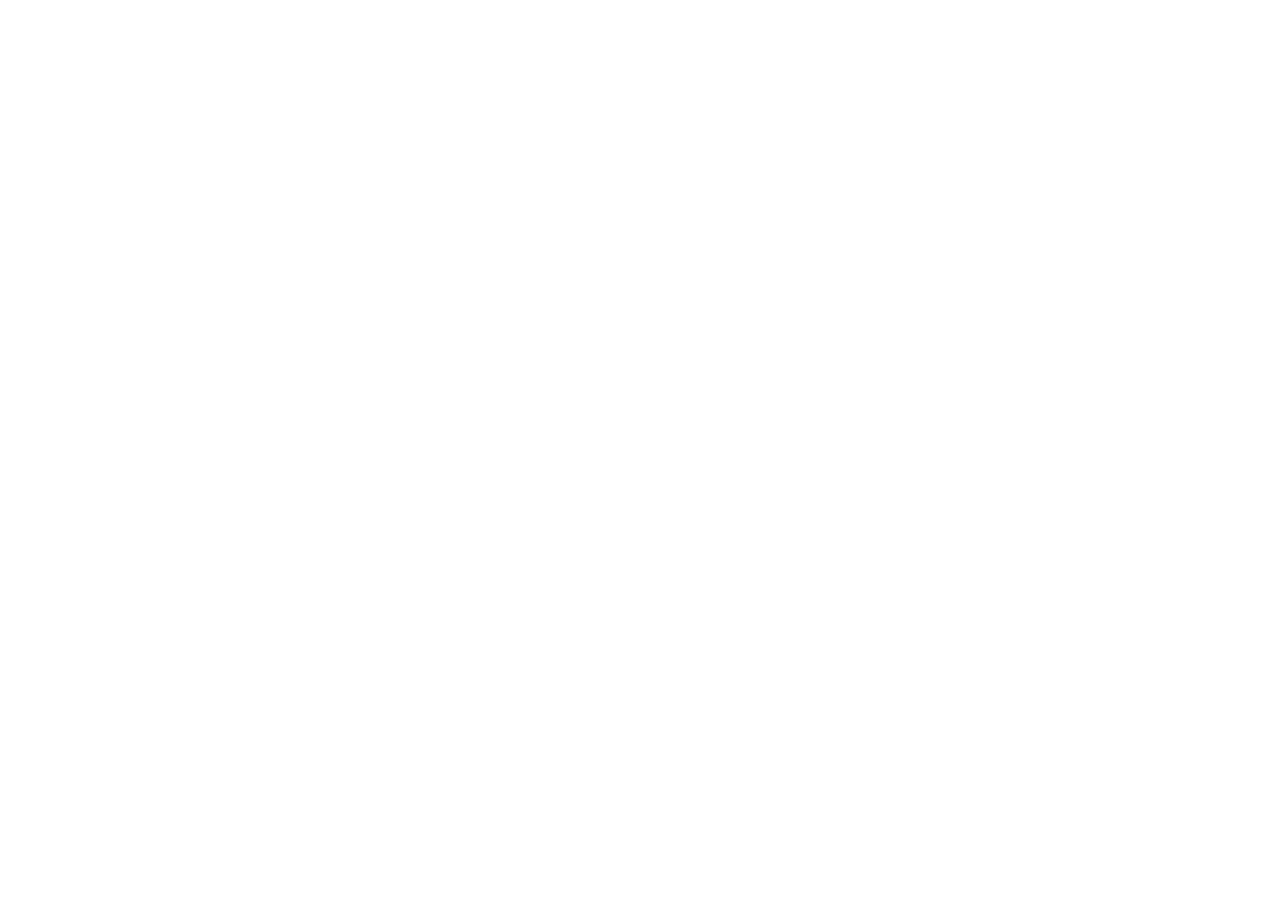
==== index.html @ 9bd0e3fd "ajout page" ====
<!DOCTYPE html>
<html lang="en">
<head>
    <meta charset="UTF-8">
    <meta name="viewport" content="width=device-width, initial-scale=1.0">
    <title>Document</title>
</head>
<body>
    
</body>
</html>
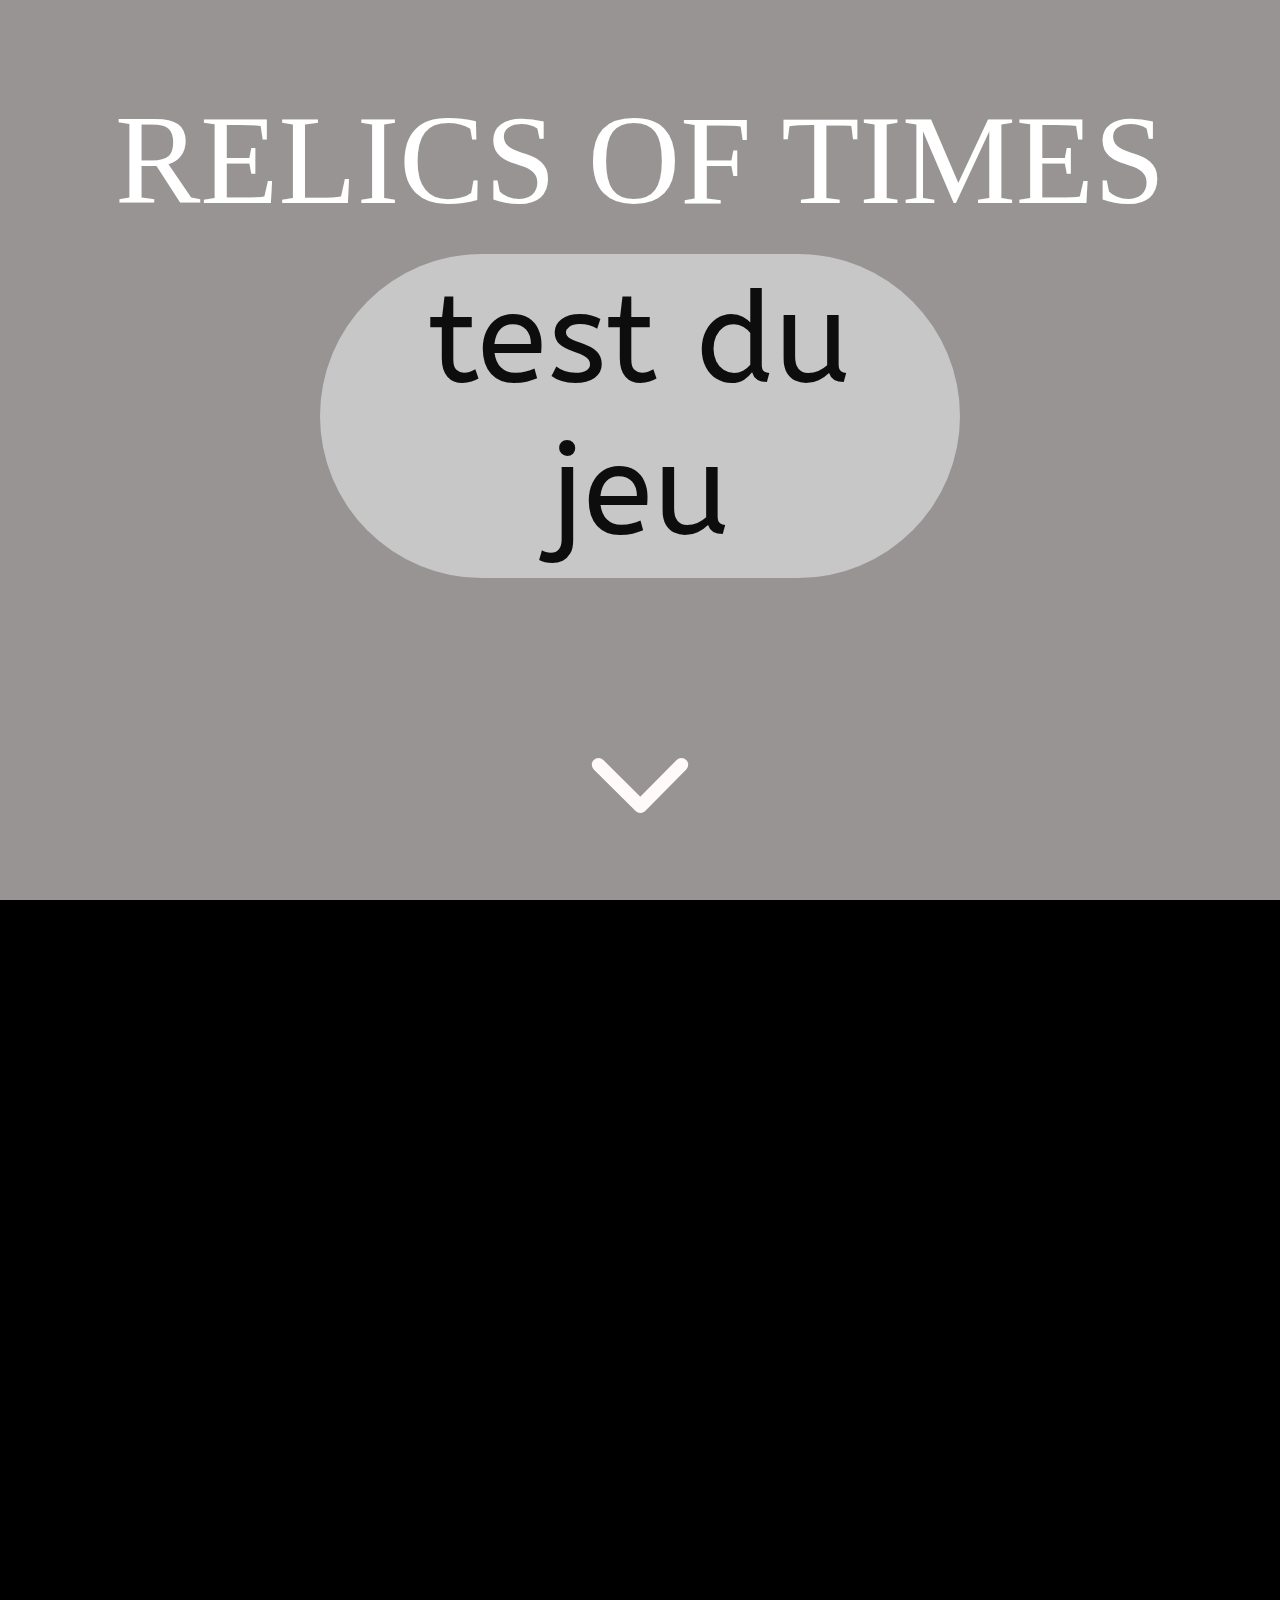
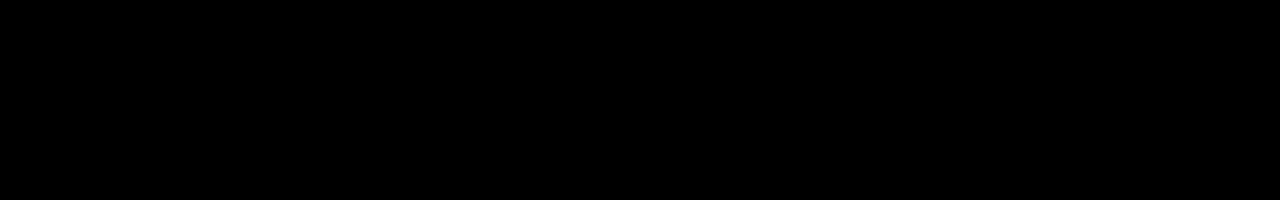
==== commit 70e6999e: "modif page home" ====
--- a/index.html
+++ b/index.html
@@ -1,11 +1,31 @@
 <!DOCTYPE html>
 <html lang="en">
+
 <head>
     <meta charset="UTF-8">
     <meta name="viewport" content="width=device-width, initial-scale=1.0">
+    <link rel="stylesheet" href="style.css">
+    <link rel="preconnect" href="https://fonts.googleapis.com">
+    <link rel="preconnect" href="https://fonts.gstatic.com" crossorigin>
+    <link href="https://fonts.googleapis.com/css2?family=ABeeZee:ital@0;1&display=swap" rel="stylesheet">
     <title>Document</title>
 </head>
+
 <body>
-    
+    <section id="home">
+        <h1>RELICS OF TIMES</h1>
+        <button id="buttonTest">test du jeu</button>
+        <img id="flecheBasPageAcce" src="images/flecheBasPageAcce.svg"
+            alt="Flèche indiquant un scrolle possible vers le bas">
+    </section>
+    <section id="productDescription">
+        <h2>THE GAME</h2>
+
+
+
+
+    </section>
+
 </body>
+
 </html>--- a/style.css
+++ b/style.css
@@ -0,0 +1,135 @@
+/***
+		The new CSS reset - version 1.7.3 (last updated 7.8.2022)
+		GitHub page: https://github.com/elad2412/the-new-css-reset
+	***/
+
+/*
+		Remove all the styles of the "User-Agent-Stylesheet", except for the 'display' property
+		- The "symbol *" part is to solve Firefox SVG sprite bug
+	 */
+*:where(:not(html, iframe, canvas, img, svg, video, audio):not(svg *, symbol *)) {
+    all: unset;
+    display: revert;
+}
+
+/* Preferred box-sizing value */
+*,
+*::before,
+*::after {
+    box-sizing: border-box;
+}
+
+/* Reapply the pointer cursor for anchor tags */
+a,
+button {
+    cursor: revert;
+}
+
+/* Remove list styles (bullets/numbers) */
+ol,
+ul,
+menu {
+    list-style: none;
+}
+
+/* For images to not be able to exceed their container */
+img {
+    max-width: 100%;
+}
+
+/* removes spacing between cells in tables */
+table {
+    border-collapse: collapse;
+}
+
+/* Safari - solving issue when using user-select:none on the  text input doesn't working */
+input,
+textarea {
+    -webkit-user-select: auto;
+}
+
+/* revert the 'white-space' property for textarea elements on Safari */
+textarea {
+    white-space: revert;
+}
+
+/* minimum style to allow to style meter element */
+meter {
+    -webkit-appearance: revert;
+    appearance: revert;
+}
+
+/* reset default text opacity of input placeholder */
+::placeholder {
+    color: unset;
+}
+
+/* fix the feature of 'hidden' attribute.
+	   display:revert; revert to element instead of attribute */
+:where([hidden]) {
+    display: none;
+}
+
+/* revert for bug in Chromium browsers
+	   - fix for the content editable attribute will work properly.
+	   - webkit-user-select: auto; added for Safari in case of using user-select:none on wrapper element*/
+:where([contenteditable]:not([contenteditable="false"])) {
+    -moz-user-modify: read-write;
+    -webkit-user-modify: read-write;
+    overflow-wrap: break-word;
+    -webkit-line-break: after-white-space;
+    -webkit-user-select: auto;
+}
+
+/* apply back the draggable feature - exist only in Chromium and Safari */
+:where([draggable="true"]) {
+    -webkit-user-drag: element;
+}
+
+
+#home {
+    display: flex;
+    flex-direction: column;
+    justify-content: center;
+    align-items: center;
+    height: 100vh;
+    width: 100vw;
+    background-color: #999494;
+}
+
+h1 {
+    font-size: 128px;
+    color: #fff;
+}
+
+#buttonTest {
+    margin-top: 20px;
+    padding: 10px 20px;
+    width: 50vw;
+    background-color: #c7c7c7;
+    color: #0d0d0d;
+    border: none;
+    border-radius: 300px;
+    cursor: pointer;
+    font-size: 128px;
+    text-align: center;
+    font-family: "ABeeZee", serif;
+    font-weight: 400;
+    font-style: normal;
+
+}
+#flecheBasPageAcce{
+    margin-top: 20vh;
+    width: 110px;
+    height: 55px;
+    
+}
+#productDescription{
+    display: flex;
+    flex-direction: column;
+    justify-content: center;
+    align-items: center;
+    height: 100vh;
+    width: 100vw;
+    background-color: #000000;
+}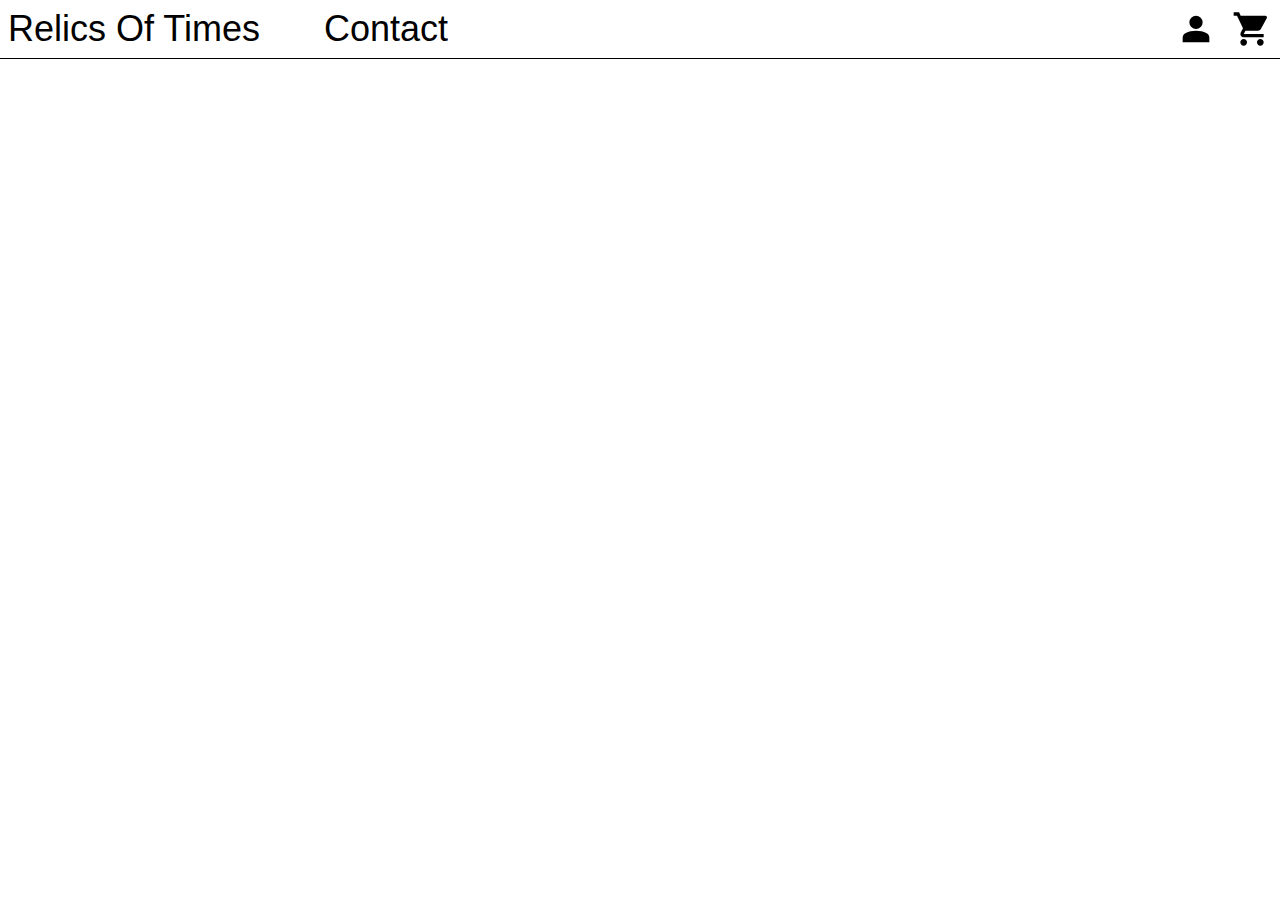
==== commit b93de575: "header + liens cliquable" ====
--- a/index.html
+++ b/index.html
@@ -1,31 +1,29 @@
 <!DOCTYPE html>
 <html lang="en">
-
 <head>
     <meta charset="UTF-8">
     <meta name="viewport" content="width=device-width, initial-scale=1.0">
+    <meta http-equiv="X-UA-Compatible" content="ie=edge">
     <link rel="stylesheet" href="style.css">
-    <link rel="preconnect" href="https://fonts.googleapis.com">
-    <link rel="preconnect" href="https://fonts.gstatic.com" crossorigin>
-    <link href="https://fonts.googleapis.com/css2?family=ABeeZee:ital@0;1&display=swap" rel="stylesheet">
-    <title>Document</title>
+    <title>Relics Of Times</title>
 </head>
-
 <body>
-    <section id="home">
-        <h1>RELICS OF TIMES</h1>
-        <button id="buttonTest">test du jeu</button>
-        <img id="flecheBasPageAcce" src="images/flecheBasPageAcce.svg"
-            alt="Flèche indiquant un scrolle possible vers le bas">
-    </section>
-    <section id="productDescription">
-        <h2>THE GAME</h2>
-
-
-
-
-    </section>
-
+    <header>
+        <ul>
+        <li>
+        <a href="index.html">Relics Of Times</a>
+        <a href="contact.html">Contact</a>
+    </li>
+            <li class="settings">
+                <svg xmlns="http://www.w3.org/2000/svg" height="40px" viewBox="0 -960 960 960" width="40px" class="icons" id="user">
+                    <path d="M480-480q-66 0-113-47t-47-113q0-66 47-113t113-47q66 0 113 47t47 113q0 66-47 113t-113 47ZM160-160v-112q0-34 17.5-62.5T224-378q62-31 126-46.5T480-440q66 0 130 15.5T736-378q29 15 46.5 43.5T800-272v112H160Z"/>
+                </svg>
+                <svg xmlns="http://www.w3.org/2000/svg" height="40px" viewBox="0 -960 960 960" width="40px" class="icons" id="cart">
+                    <path d="M280-80q-33 0-56.5-23.5T200-160q0-33 23.5-56.5T280-240q33 0 56.5 23.5T360-160q0 33-23.5 56.5T280-80Zm400 0q-33 0-56.5-23.5T600-160q0-33 23.5-56.5T680-240q33 0 56.5 23.5T760-160q0 33-23.5 56.5T680-80ZM208-800h590q23 0 35 20.5t1 41.5L692-482q-11 20-29.5 31T622-440H324l-44 80h480v80H280q-45 0-68-39.5t-2-78.5l54-98-144-304H40v-80h130l38 80Z"/>
+                </svg>
+            </li>
+    </ul>
+    </header>
 </body>
-
+<script src="script.js"></script>
 </html>--- a/style.css
+++ b/style.css
@@ -1,135 +1,52 @@
-/***
-		The new CSS reset - version 1.7.3 (last updated 7.8.2022)
-		GitHub page: https://github.com/elad2412/the-new-css-reset
-	***/
-
-/*
-		Remove all the styles of the "User-Agent-Stylesheet", except for the 'display' property
-		- The "symbol *" part is to solve Firefox SVG sprite bug
-	 */
-*:where(:not(html, iframe, canvas, img, svg, video, audio):not(svg *, symbol *)) {
-    all: unset;
-    display: revert;
+body {
+    font-family: Arial, Helvetica, sans-serif;
+    margin: 0;
 }
 
-/* Preferred box-sizing value */
-*,
-*::before,
-*::after {
-    box-sizing: border-box;
+li {
+    list-style-type: none;
+    display: flex;
+    justify-content: center;
+    align-items: center;
+    gap: 5vw;
+    overflow: hidden;
+}
+ul {
+    list-style-type: none;
+    display: flex;
+    justify-content: space-between;
+    align-items: center;
+    flex-direction: row;
+    width: 100%;
+    overflow: hidden;
+    border-bottom: black solid 1px;
+    padding: 8px;
+    margin: 0;
+}
+a {
+    text-decoration: none;
+    font-size: 36px;
+    color: black;
+}
+header {
+    display: flex;
+    justify-content: space-between;
+    align-items: center;
+    gap: 1rem;
 }
 
-/* Reapply the pointer cursor for anchor tags */
-a,
-button {
-    cursor: revert;
+.settings{
+    display: flex;
+    justify-content: space-between;
+    align-items: center;
+    gap: 1rem;
 }
 
-/* Remove list styles (bullets/numbers) */
-ol,
-ul,
-menu {
-    list-style: none;
+.icons{
+    fill: #000000;
 }
 
-/* For images to not be able to exceed their container */
-img {
-    max-width: 100%;
-}
-
-/* removes spacing between cells in tables */
-table {
-    border-collapse: collapse;
-}
-
-/* Safari - solving issue when using user-select:none on the  text input doesn't working */
-input,
-textarea {
-    -webkit-user-select: auto;
-}
-
-/* revert the 'white-space' property for textarea elements on Safari */
-textarea {
-    white-space: revert;
-}
-
-/* minimum style to allow to style meter element */
-meter {
-    -webkit-appearance: revert;
-    appearance: revert;
-}
-
-/* reset default text opacity of input placeholder */
-::placeholder {
-    color: unset;
-}
-
-/* fix the feature of 'hidden' attribute.
-	   display:revert; revert to element instead of attribute */
-:where([hidden]) {
-    display: none;
-}
-
-/* revert for bug in Chromium browsers
-	   - fix for the content editable attribute will work properly.
-	   - webkit-user-select: auto; added for Safari in case of using user-select:none on wrapper element*/
-:where([contenteditable]:not([contenteditable="false"])) {
-    -moz-user-modify: read-write;
-    -webkit-user-modify: read-write;
-    overflow-wrap: break-word;
-    -webkit-line-break: after-white-space;
-    -webkit-user-select: auto;
-}
-
-/* apply back the draggable feature - exist only in Chromium and Safari */
-:where([draggable="true"]) {
-    -webkit-user-drag: element;
-}
-
-
-#home {
-    display: flex;
-    flex-direction: column;
-    justify-content: center;
-    align-items: center;
-    height: 100vh;
-    width: 100vw;
-    background-color: #999494;
-}
-
-h1 {
-    font-size: 128px;
-    color: #fff;
-}
-
-#buttonTest {
-    margin-top: 20px;
-    padding: 10px 20px;
-    width: 50vw;
-    background-color: #c7c7c7;
-    color: #0d0d0d;
-    border: none;
-    border-radius: 300px;
+.icons:hover{
+    fill: #444444;
     cursor: pointer;
-    font-size: 128px;
-    text-align: center;
-    font-family: "ABeeZee", serif;
-    font-weight: 400;
-    font-style: normal;
-
-}
-#flecheBasPageAcce{
-    margin-top: 20vh;
-    width: 110px;
-    height: 55px;
-    
-}
-#productDescription{
-    display: flex;
-    flex-direction: column;
-    justify-content: center;
-    align-items: center;
-    height: 100vh;
-    width: 100vw;
-    background-color: #000000;
 }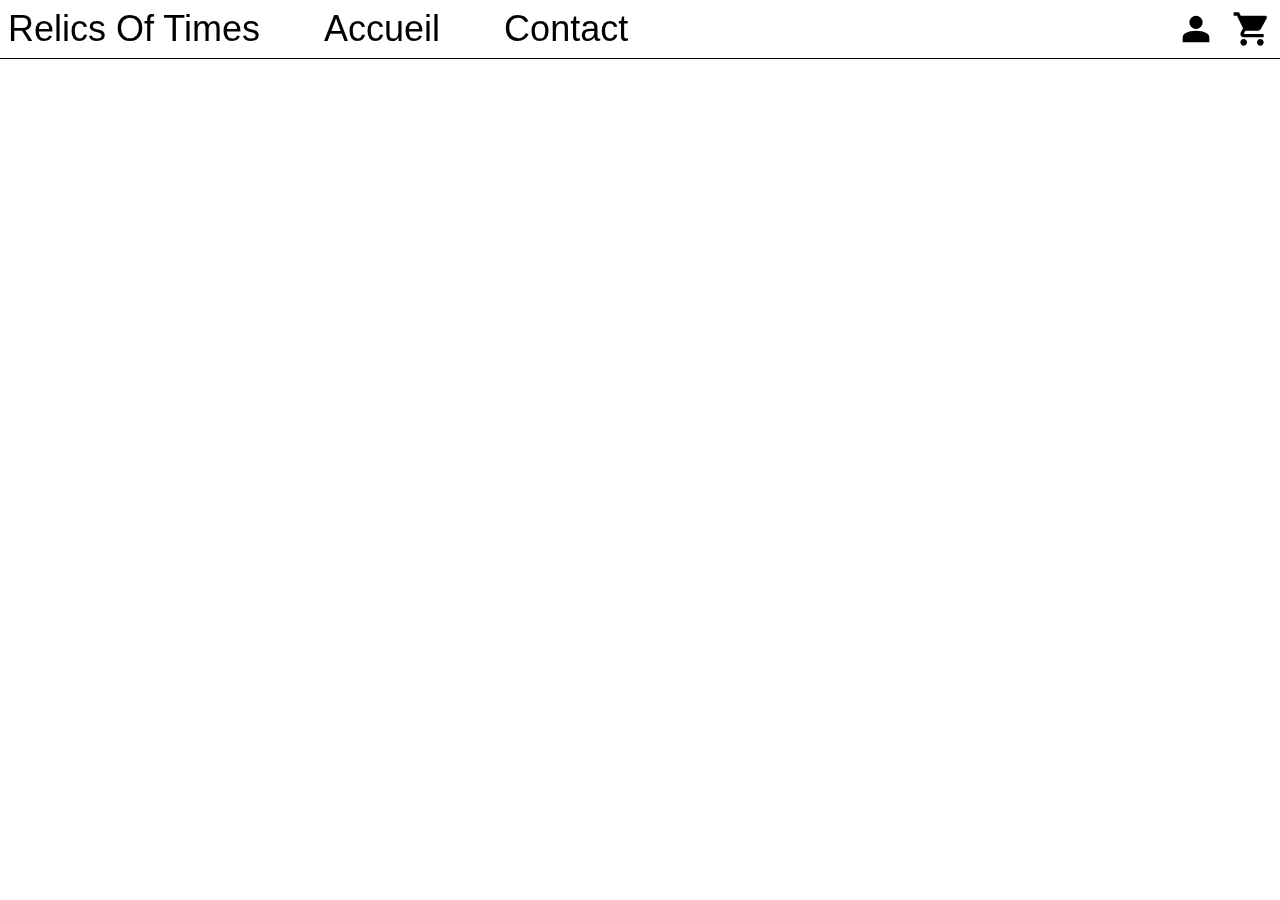
==== commit 5f35c5bf: "les 3 ecrans (pas fini)" ====
--- a/index.html
+++ b/index.html
@@ -12,6 +12,7 @@
         <ul>
         <li>
         <a href="index.html">Relics Of Times</a>
+        <a href="index.html">Accueil</a>
         <a href="contact.html">Contact</a>
     </li>
             <li class="settings">
--- a/style.css
+++ b/style.css
@@ -30,9 +30,11 @@
 }
 header {
     display: flex;
+    position: fixed;
     justify-content: space-between;
     align-items: center;
     gap: 1rem;
+    width: 100%;
 }
 
 .settings{
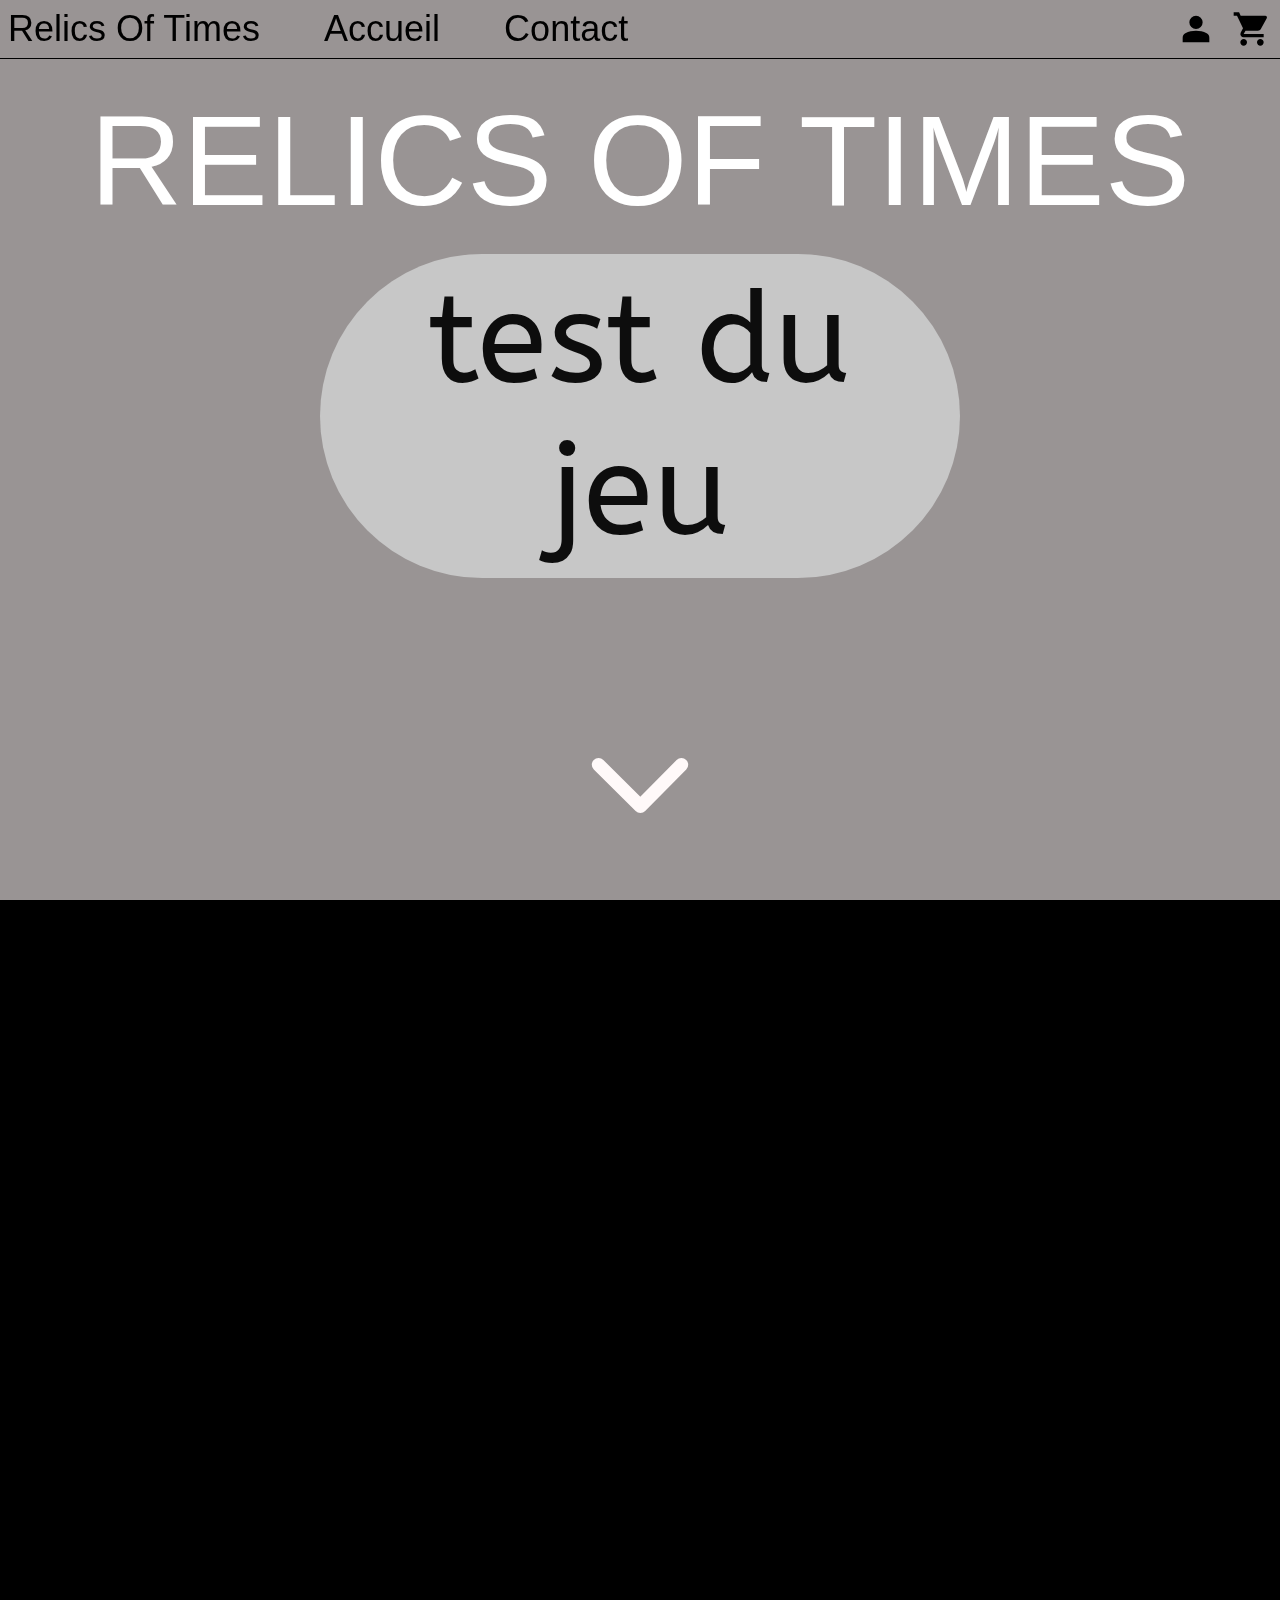
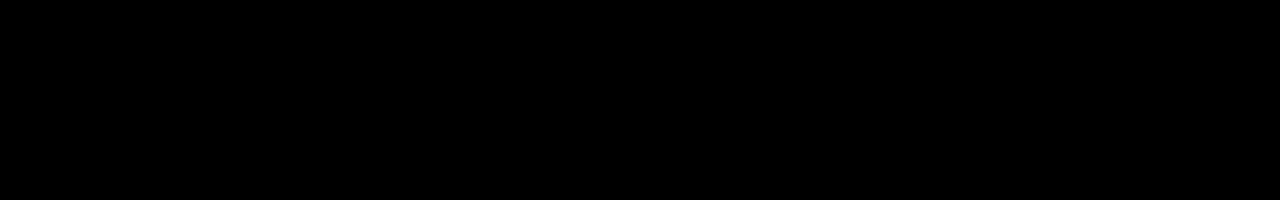
==== commit c81c99ec: "Merge pull request #2 from nathan74490/noam" ====
--- a/index.html
+++ b/index.html
@@ -5,6 +5,9 @@
     <meta name="viewport" content="width=device-width, initial-scale=1.0">
     <meta http-equiv="X-UA-Compatible" content="ie=edge">
     <link rel="stylesheet" href="style.css">
+    <link rel="preconnect" href="https://fonts.googleapis.com">
+    <link rel="preconnect" href="https://fonts.gstatic.com" crossorigin>
+    <link href="https://fonts.googleapis.com/css2?family=ABeeZee:ital@0;1&display=swap" rel="stylesheet">
     <title>Relics Of Times</title>
 </head>
 <body>
@@ -25,6 +28,15 @@
             </li>
     </ul>
     </header>
+    <section id="home">
+        <h1>RELICS OF TIMES</h1>
+        <a href="doYouWantToPlay.html"><button id="buttonTest">test du jeu</button></a>
+        <img id="flecheBasPageAcce" src="images/flecheBasPageAcce.svg"
+            alt="Flèche indiquant un scrolle possible vers le bas">
+    </section>
+    <section id="productDescription">
+        <h2>THE GAME</h2>
+    </section>
 </body>
 <script src="script.js"></script>
 </html>--- a/style.css
+++ b/style.css
@@ -1,3 +1,4 @@
+
 body {
     font-family: Arial, Helvetica, sans-serif;
     margin: 0;
@@ -51,4 +52,122 @@
 .icons:hover{
     fill: #444444;
     cursor: pointer;
-}+}
+/***
+		The new CSS reset - version 1.7.3 (last updated 7.8.2022)
+		GitHub page: https://github.com/elad2412/the-new-css-reset
+	***/
+/*
+		Remove all the styles of the "User-Agent-Stylesheet", except for the 'display' property
+		- The "symbol *" part is to solve Firefox SVG sprite bug
+	 */
+     *:where(:not(html, iframe, canvas, img, svg, video, audio):not(svg *, symbol *)) {
+        all: unset;
+        display: revert;
+    }
+    /* Preferred box-sizing value */
+    *,
+    *::before,
+    *::after {
+        box-sizing: border-box;
+    }
+    /* Reapply the pointer cursor for anchor tags */
+    a,
+    button {
+        cursor: revert;
+    }
+    /* Remove list styles (bullets/numbers) */
+    ol,
+    ul,
+    menu {
+        list-style: none;
+    }
+    /* For images to not be able to exceed their container */
+    img {
+        max-width: 100%;
+    }
+    /* removes spacing between cells in tables */
+    table {
+        border-collapse: collapse;
+    }
+    /* Safari - solving issue when using user-select:none on the  text input doesn't working */
+    input,
+    textarea {
+        -webkit-user-select: auto;
+    }
+    /* revert the 'white-space' property for textarea elements on Safari */
+    textarea {
+        white-space: revert;
+    }
+    /* minimum style to allow to style meter element */
+    meter {
+        -webkit-appearance: revert;
+        appearance: revert;
+    }
+    /* reset default text opacity of input placeholder */
+    ::placeholder {
+        color: unset;
+    }
+    /* fix the feature of 'hidden' attribute.
+           display:revert; revert to element instead of attribute */
+    :where([hidden]) {
+        display: none;
+    }
+    /* revert for bug in Chromium browsers
+           - fix for the content editable attribute will work properly.
+           - webkit-user-select: auto; added for Safari in case of using user-select:none on wrapper element*/
+    :where([contenteditable]:not([contenteditable="false"])) {
+        -moz-user-modify: read-write;
+        -webkit-user-modify: read-write;
+        overflow-wrap: break-word;
+        -webkit-line-break: after-white-space;
+        -webkit-user-select: auto;
+    }
+    /* apply back the draggable feature - exist only in Chromium and Safari */
+    :where([draggable="true"]) {
+        -webkit-user-drag: element;
+    }
+    #home {
+        display: flex;
+        flex-direction: column;
+        justify-content: center;
+        align-items: center;
+        height: 100vh;
+        width: 100vw;
+        background-color: #999494;
+    }
+    h1 {
+        font-size: 128px;
+        color: #fff;
+    }
+    #buttonTest {
+        margin-top: 20px;
+        padding: 10px 20px;
+        width: 50vw;
+        background-color: #c7c7c7;
+        color: #0d0d0d;
+        border: none;
+        border-radius: 300px;
+        cursor: pointer;
+        font-size: 128px;
+        text-align: center;
+        font-family: "ABeeZee", serif;
+        font-weight: 400;
+        font-style: normal;
+    }
+    #flecheBasPageAcce{
+        margin-top: 20vh;
+        width: 110px;
+        height: 55px;
+        
+    }
+    #productDescription{
+        display: flex;
+        flex-direction: column;
+        justify-content: center;
+        align-items: center;
+        height: 100vh;
+        width: 100vw;
+        background-color: #000000;
+    }
+
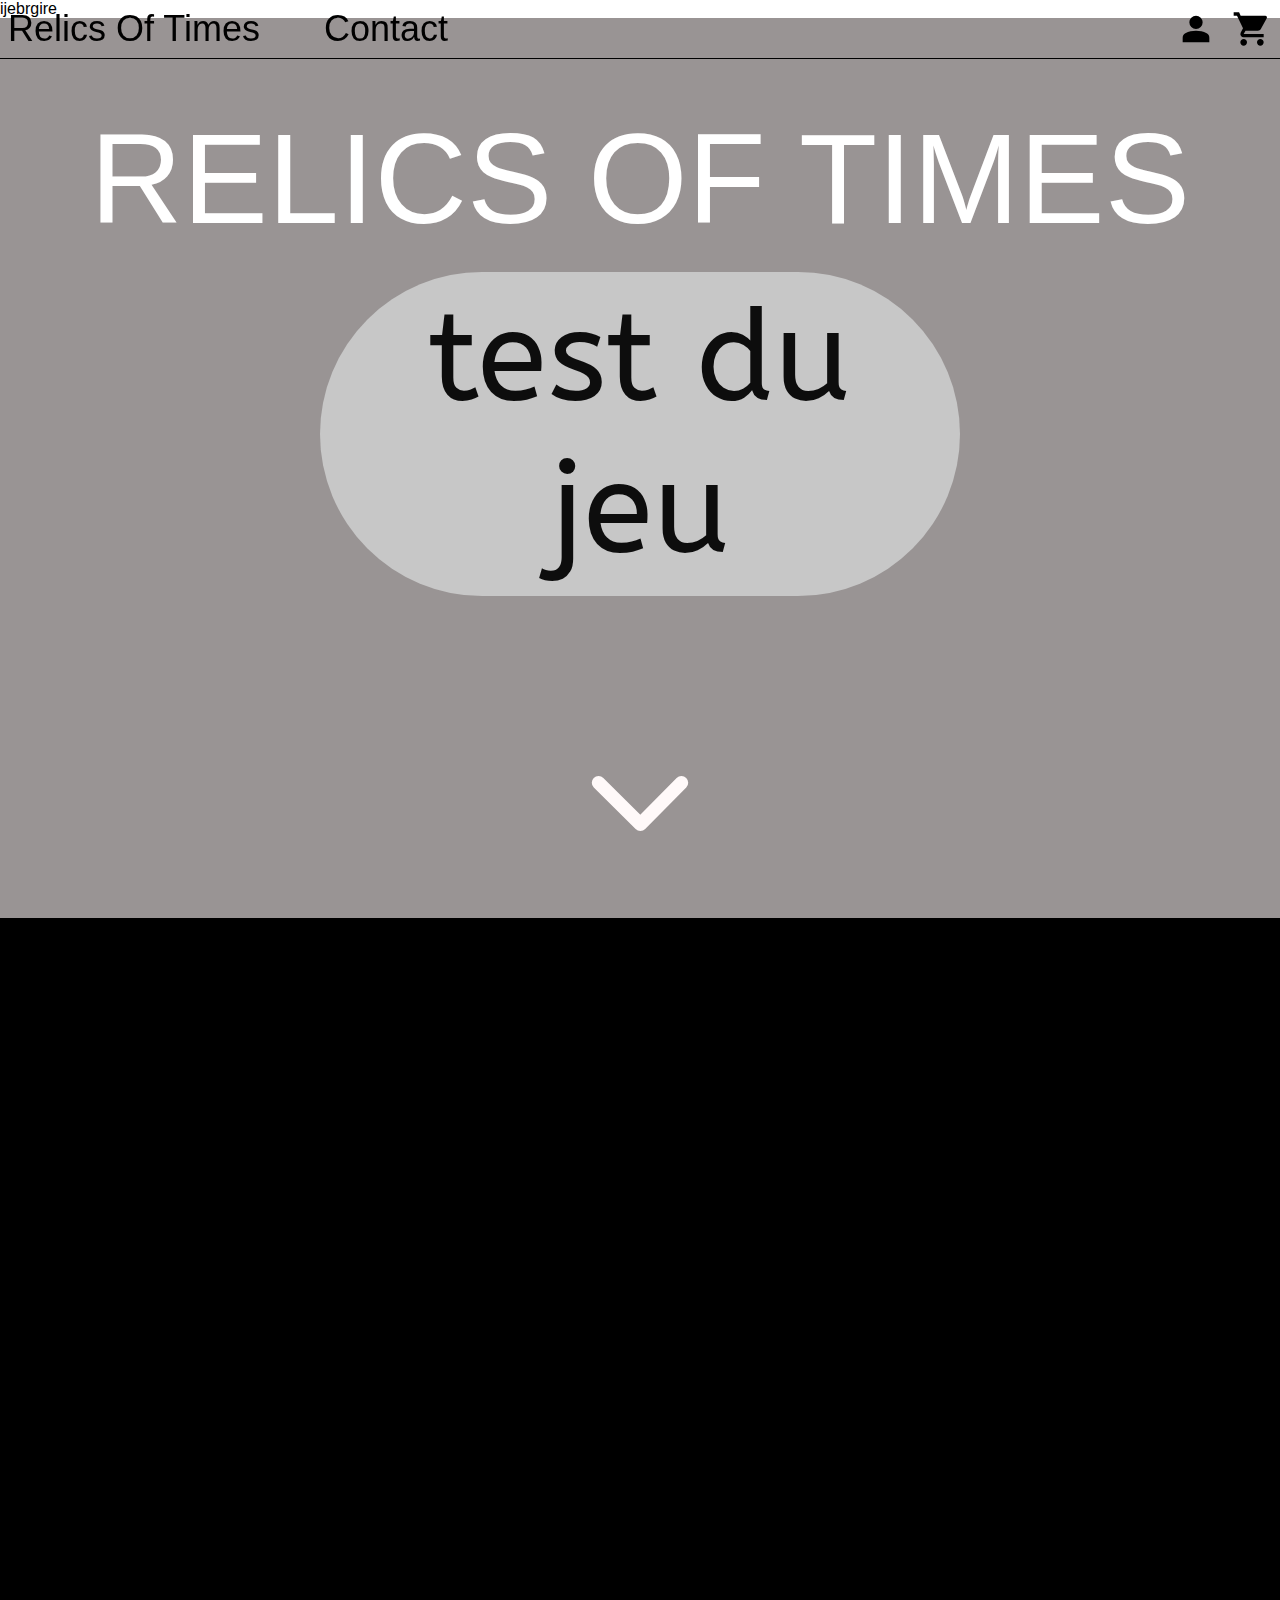
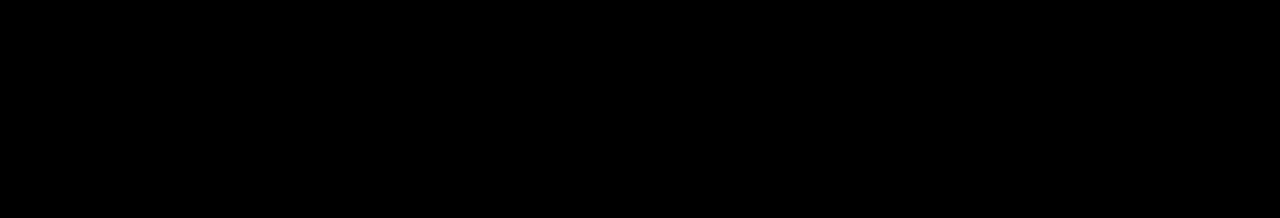
==== commit 701a814d: "test" ====
--- a/index.html
+++ b/index.html
@@ -15,7 +15,6 @@
         <ul>
         <li>
         <a href="index.html">Relics Of Times</a>
-        <a href="index.html">Accueil</a>
         <a href="contact.html">Contact</a>
     </li>
             <li class="settings">
@@ -28,6 +27,7 @@
             </li>
     </ul>
     </header>
+    ijebrgire
     <section id="home">
         <h1>RELICS OF TIMES</h1>
         <a href="doYouWantToPlay.html"><button id="buttonTest">test du jeu</button></a>
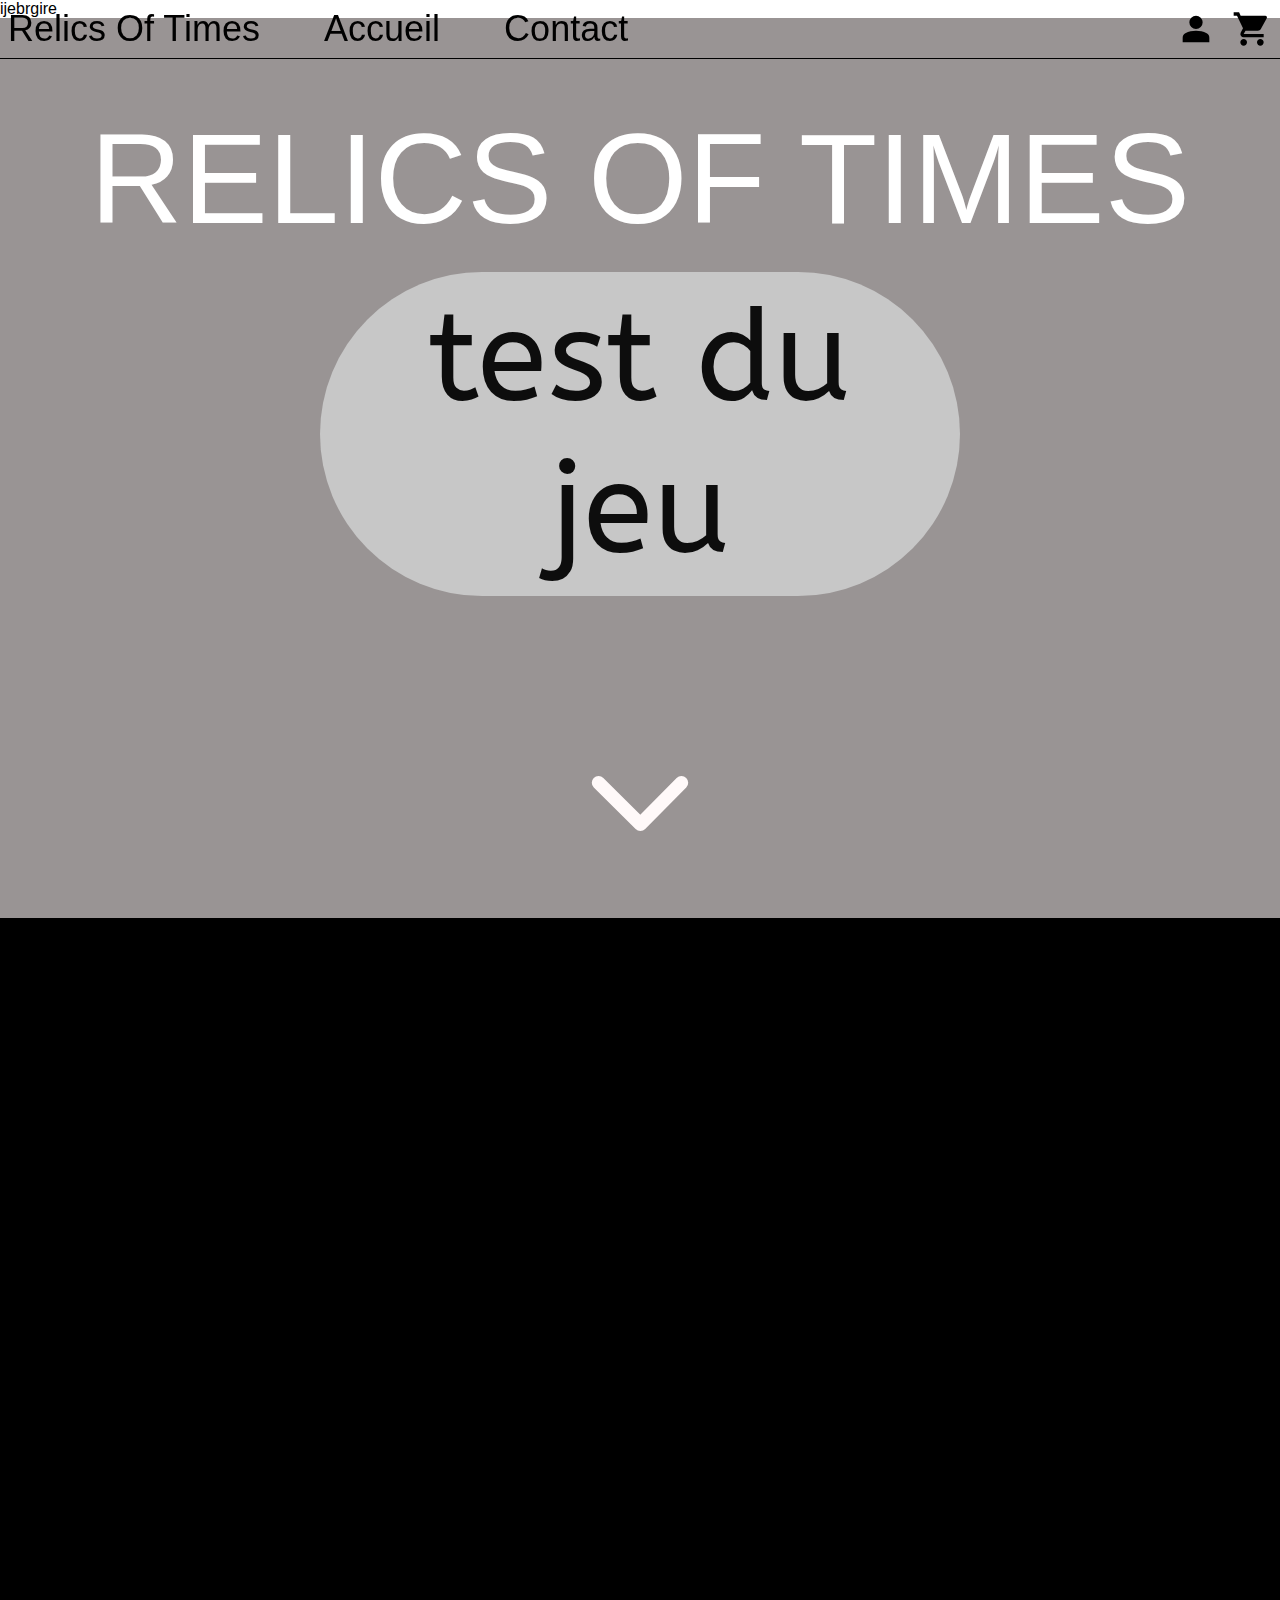
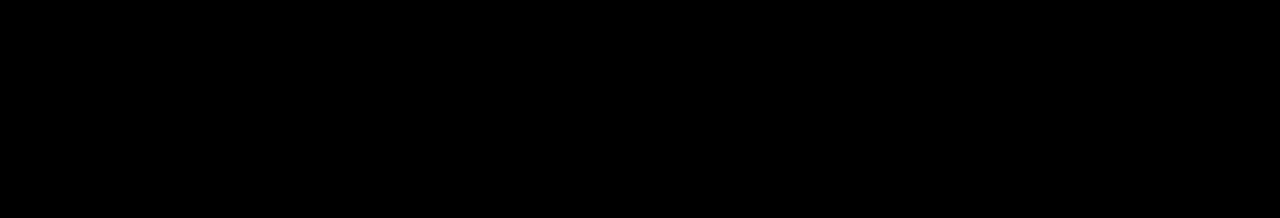
==== commit 38d45b3a: "Merge branch 'main' into nathan" ====
--- a/index.html
+++ b/index.html
@@ -15,6 +15,7 @@
         <ul>
         <li>
         <a href="index.html">Relics Of Times</a>
+        <a href="index.html">Accueil</a>
         <a href="contact.html">Contact</a>
     </li>
             <li class="settings">
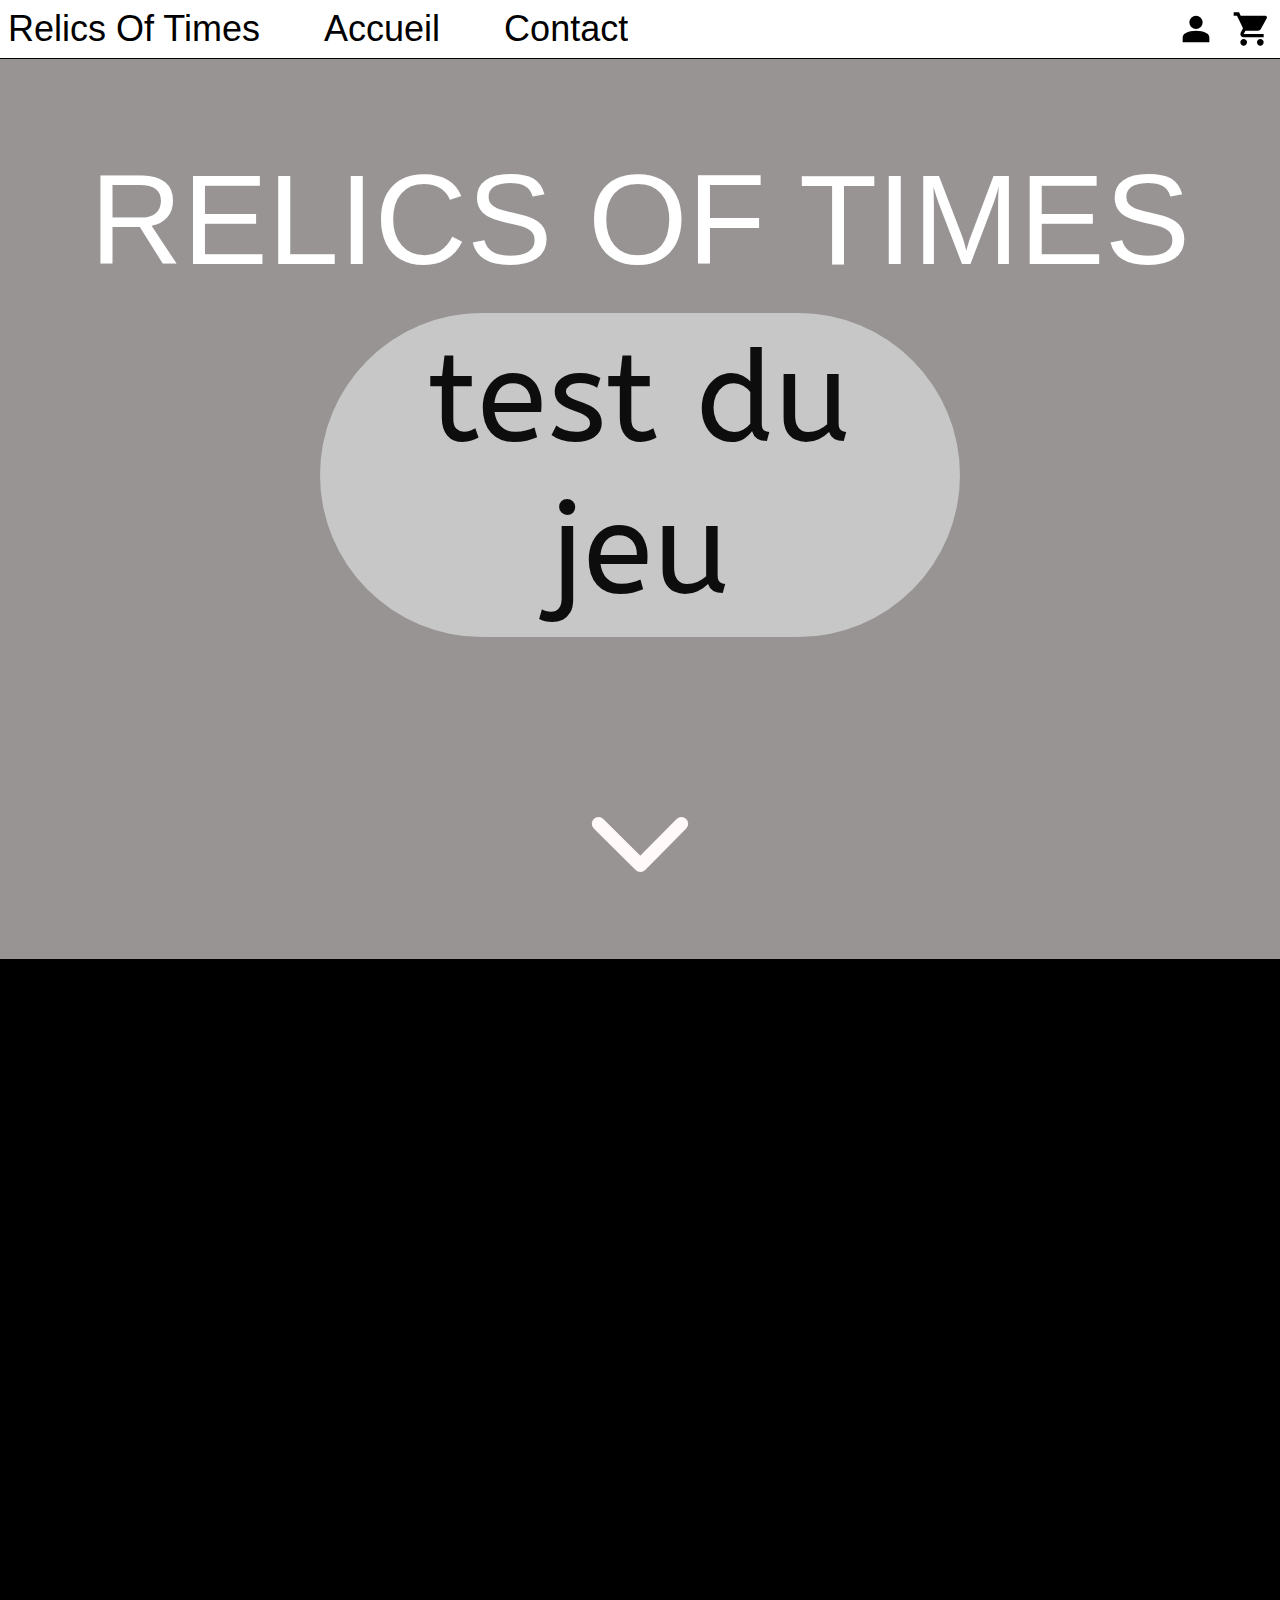
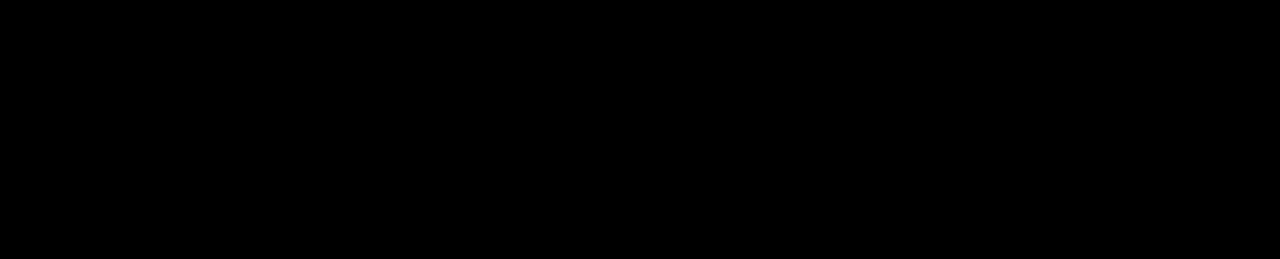
==== commit 668bc2f0: "creation page play et doYouWantToPlay" ====
--- a/index.html
+++ b/index.html
@@ -28,7 +28,7 @@
             </li>
     </ul>
     </header>
-    ijebrgire
+    
     <section id="home">
         <h1>RELICS OF TIMES</h1>
         <a href="doYouWantToPlay.html"><button id="buttonTest">test du jeu</button></a>
--- a/style.css
+++ b/style.css
@@ -31,7 +31,7 @@
 }
 header {
     display: flex;
-    position: fixed;
+    position: sticky;
     justify-content: space-between;
     align-items: center;
     gap: 1rem;
